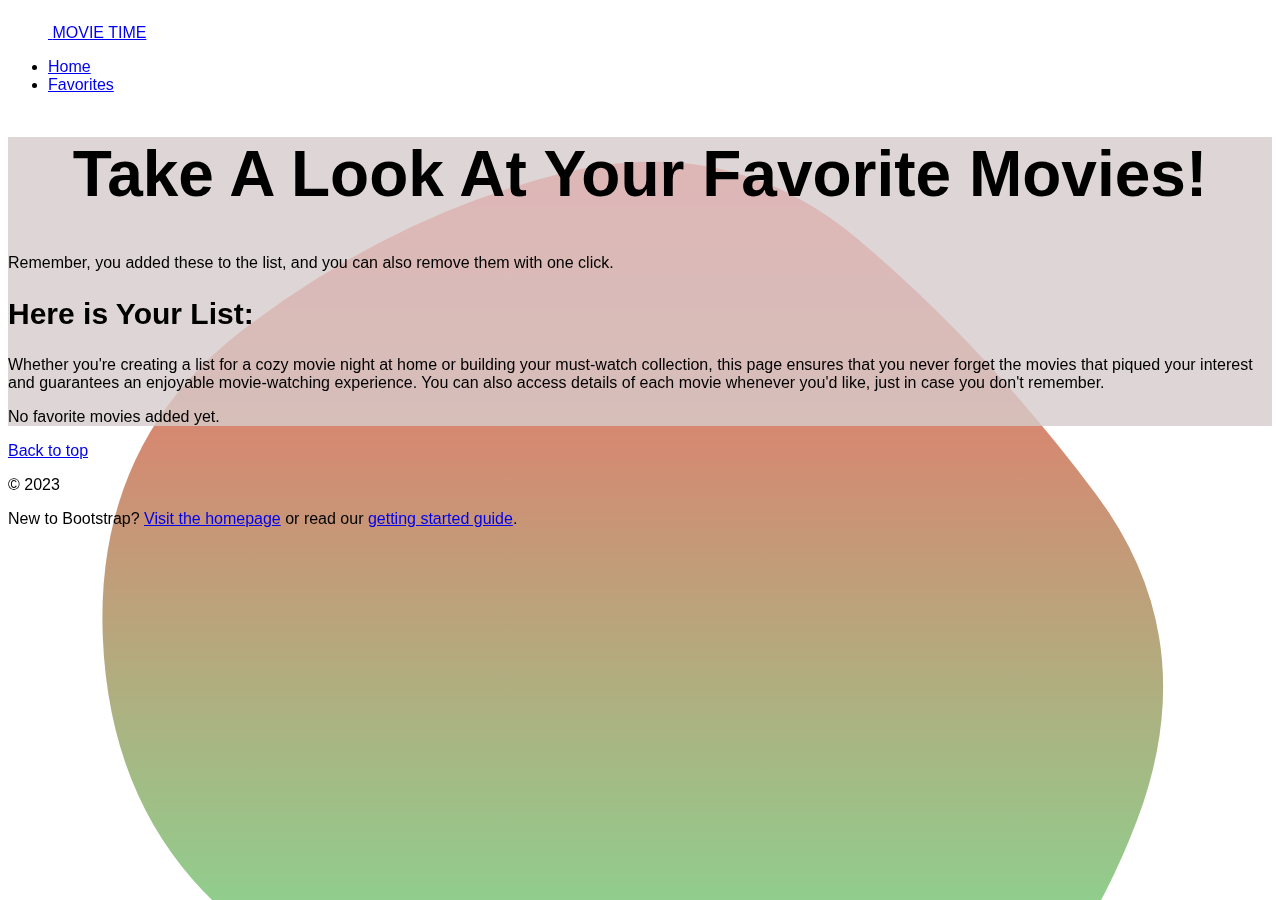
==== favorites.html @ da54b406 "changing blob color" ====
<!DOCTYPE html>
<html lang="en">
    <head>
        <meta charset="UTF-8" />
        <meta name="viewport" content="width=device-width, initial-scale=1.0" />
        <meta name="description" content="" />
        <title>Favorite Movies</title>
        <link rel="stylesheet" type="text/css" href="./style.css" />

        <link
            href="https://cdn.jsdelivr.net/npm/bootstrap@5.3.0/dist/css/bootstrap.min.css"
            rel="stylesheet"
            integrity="sha384-9ndCyUaIbzAi2FUVXJi0CjmCapSmO7SnpJef0486qhLnuZ2cdeRhO02iuK6FUUVM"
            crossorigin="anonymous"
        />
        <script
            src="https://cdn.jsdelivr.net/npm/bootstrap@5.3.0/dist/js/bootstrap.bundle.min.js"
            integrity="sha384-geWF76RCwLtnZ8qwWowPQNguL3RmwHVBC9FhGdlKrxdiJJigb/j/68SIy3Te4Bkz"
            crossorigin="anonymous"
        ></script>
    </head>
    <body>
        <!-- Header -->
        <div class="container">
            <header
                class="d-flex flex-wrap justify-content-between py-3 mb-4 border-bottom"
            >
                <a
                    href="/"
                    class="d-flex align-items-center mb-3 mb-md-0 me-md-auto link-body-emphasis text-decoration-none"
                >
                    <svg class="bi me-2" width="40" height="32">
                        <use xlink:href="#bootstrap" />
                    </svg>
                    <span class="fs-3">MOVIE TIME</span>
                </a>

                <ul class="nav nav-pills">
                    <li class="nav-item">
                        <a
                            href="index.html"
                            class="nav-link fs-4"
                            aria-current="page"
                            >Home</a
                        >
                    </li>

                    <li class="nav-item">
                        <a href="favorites.html" class="nav-link active fs-4"
                            >Favorites</a
                        >
                    </li>
                </ul>
            </header>
        </div>
        <!-- Blob and Hero -->
        <main>
            <div class="blob-crt">
                <svg
                    version="1.1"
                    xmlns="http://www.w3.org/2000/svg"
                    viewBox="0 0 500 500"
                    width="100%"
                    id="blobSvg"
                >
                    <defs>
                        <lineargradient
                            id="gradient"
                            x1="0%"
                            y1="0%"
                            x2="0%"
                            y2="100%"
                        >
                            <stop
                                offset="0%"
                                style="stop-color: rgb(253, 97, 97)"
                            ></stop>
                            <stop
                                offset="100%"
                                style="stop-color: rgb(101, 249, 158)"
                            ></stop>
                        </lineargradient>
                    </defs>
                    <path id="blob" fill="url(#gradient)">
                        <animate
                            attributeName="d"
                            dur="7800ms"
                            repeatCount="indefinite"
                            values="M440.5,320.5Q418,391,355.5,442.5Q293,494,226,450.5Q159,407,99,367Q39,327,31.5,247.5Q24,168,89,125.5Q154,83,219.5,68Q285,53,335.5,94.5Q386,136,424.5,193Q463,250,440.5,320.5Z;M453.78747,319.98894Q416.97789,389.97789,353.96683,436.87838Q290.95577,483.77887,223.95577,447.43366Q156.95577,411.08845,105.64373,365.97789Q54.33169,320.86732,62.67444,252.61056Q71.01719,184.3538,113.01965,135.21007Q155.02211,86.06634,220.52211,66.46683Q286.02211,46.86732,335.5,91.94472Q384.97789,137.02211,437.78747,193.51106Q490.59704,250,453.78747,319.98894Z;M411.39826,313.90633Q402.59677,377.81265,342.92059,407.63957Q283.24442,437.46649,215.13648,432.5428Q147.02853,427.61911,82.23325,380.9572Q17.43796,334.29529,20.45223,250.83809Q23.46649,167.38089,82.5856,115.05707Q141.70471,62.73325,212.19045,63.73015Q282.67618,64.72705,352.67308,84.79839Q422.66998,104.86972,421.43486,177.43486Q420.19974,250,411.39826,313.90633Z;M440.5,320.5Q418,391,355.5,442.5Q293,494,226,450.5Q159,407,99,367Q39,327,31.5,247.5Q24,168,89,125.5Q154,83,219.5,68Q285,53,335.5,94.5Q386,136,424.5,193Q463,250,440.5,320.5Z;"
                        ></animate>
                    </path>
                </svg>
            </div>
            <div class="album py-5 bg-body-tertiary">
                <div class="container">
                    <h1>Take A Look At Your Favorite Movies!</h1>
                    <p class="lead">
                        Remember, you added these to the list, and you can also remove them with one click.
                    </p>
            

                    <h2 class="mt-4">Here is Your List:</h2>
                    <p>
                        Whether you're creating a list for a cozy movie night at
                        home or building your must-watch collection, this
                        page ensures that you never forget the
                        movies that piqued your interest and guarantees an
                        enjoyable movie-watching experience. 
                        You can also access details of each movie whenever you'd like, just in case you don't remember.
                    </p>

                    <div class="favoriteMoviesList"></div>
                </div>
            </div>
        </main>

        <!-- Footer -->
        <footer class="text-body-secondary py-5">
            <div class="container">
                <p class="float-end mb-1">
                    <a href="#">Back to top</a>
                </p>
                <p class="mb-1">&copy; 2023</p>
                <p class="mb-0">
                    New to Bootstrap? <a href="/">Visit the homepage</a> or read
                    our
                    <a href="../getting-started/introduction/"
                        >getting started guide</a
                    >.
                </p>
            </div>
        </footer>

        <script src="favorites.js"></script>
    </body>
</html>
---- style.css ----
/* General styles */
body {
    font-family: Arial, sans-serif;
    background-color: rgb(174, 255, 174);
    background: url("data:image/svg+xml;charset=utf8,%3Csvg xmlns='http://www.w3.org/2000/svg' viewBox='0 0 500 500' width='100%25' id='blobSvg'%3E%3Cdefs%3E%3Clineargradient id='gradient' x1='0%25' y1='0%25' x2='0%25' y2='100%25'%3E%3Cstop offset='0%25' style='stop-color: rgb(147, 11, 11)'/%3E%3Cstop offset='100%25' style='stop-color: rgb(203, 87, 87)'/%3E%3C/lineargradient%3E%3C/defs%3E%3Cpath id='blob' fill='url(%23gradient)'%3E%3Canimate attributeName='d' dur='7800ms' repeatCount='indefinite' values='M440.5,320.5Q418,391,355.5,442.5Q293,494,226,450.5Q159,407,99,367Q39,327,31.5,247.5Q24,168,89,125.5Q154,83,219.5,68Q285,53,335.5,94.5Q386,136,424.5,193Q463,250,440.5,320.5Z;M453.78747,319.98894Q416.97789,389.97789,353.96683,436.87838Q290.95577,483.77887,223.95577,447.43366Q156.95577,411.08845,105.64373,365.97789Q54.33169,320.86732,62.67444,252.61056Q71.01719,184.3538,113.01965,135.21007Q155.02211,86.06634,220.52211,66.46683Q286.02211,46.86732,335.5,91.94472Q384.97789,137.02211,437.78747,193.51106Q490.59704,250,453.78747,319.98894Z;M411.39826,313.90633Q402.59677,377.81265,342.92059,407.63957Q283.24442,437.46649,215.13648,432.5428Q147.02853,427.61911,82.23325,380.9572Q17.43796,334.29529,20.45223,250.83809Q23.46649,167.38089,82.5856,115.05707Q141.70471,62.73325,212.19045,63.73015Q282.67618,64.72705,352.67308,84.79839Q422.66998,104.86972,421.43486,177.43486Q420.19974,250,411.39826,313.90633Z;M440.5,320.5Q418,391,355.5,442.5Q293,494,226,450.5Q159,407,99,367Q39,327,31.5,247.5Q24,168,89,125.5Q154,83,219.5,68Q285,53,335.5,94.5Q386,136,424.5,193Q463,250,440.5,320.5Z;'/%3E%3C/path%3E%3C/svg%3E");
    background-size: cover;
    background-repeat: no-repeat;
    background-attachment: fixed;
  }
  
  h1 {
    text-align: center;
    font-size: 64px;
  }
  
  h2 {
    text-align: left;
    font-size: 30px;
  }
  
  h3{
    text-align: center;
    font-size: 22px;
  }
  
  /* Bootstrap styles */
  .album {
    background-color: rgba(214, 204, 204, 0.8);
}

.blob-crt {
    position: fixed;
    top: 0;
    left: 0;
    width: 100%;
    height: 100%;
    z-index: -1;
}

.bd-placeholder-img {
  font-size: 1.125rem;
  text-anchor: middle;
  -webkit-user-select: none;
  -moz-user-select: none;
  user-select: none;
}

@media (min-width: 768px) {
    .bd-placeholder-img-lg {
        font-size: 3.5rem;
    }
}

.b-example-divider {
    width: 100%;
    height: 3rem;
    background-color: rgba(0, 0, 0, 0.1);
    border: solid rgba(0, 0, 0, 0.15);
    border-width: 1px 0;
    box-shadow: inset 0 0.5em 1.5em rgba(255, 124, 124, 0.1),
        inset 0 0.125em 0.5em rgba(0, 0, 0, 0.15);
}

.b-example-vr {
    flex-shrink: 0;
    width: 1.5rem;
    height: 100vh;
}

.bi {
    vertical-align: -0.125em;
    fill: currentColor;
}

.nav-scroller {
    position: relative;
    z-index: 2;
    height: 2.75rem;
    overflow-y: hidden;
}

.nav-scroller .nav {
    display: flex;
    flex-wrap: nowrap;
    padding-bottom: 1rem;
    margin-top: -1px;
    overflow-x: auto;
    text-align: center;
    white-space: nowrap;
    -webkit-overflow-scrolling: touch;
}

.btn-bd-primary {
    --bd-violet-bg: #712cf9;
    --bd-violet-rgb: 112.520718, 44.062154, 249.437846;

    --bs-btn-font-weight: 600;
    --bs-btn-color: var(--bs-white);
    --bs-btn-bg: var(--bd-violet-bg);
    --bs-btn-border-color: var(--bd-violet-bg);
    --bs-btn-hover-color: var(--bs-white);
    --bs-btn-hover-bg: #6528e0;
    --bs-btn-hover-border-color: #6528e0;
    --bs-btn-focus-shadow-rgb: var(--bd-violet-rgb);
    --bs-btn-active-color: var(--bs-btn-hover-color);
    --bs-btn-active-bg: #5a23c8;
    --bs-btn-active-border-color: #5a23c8;
}
.bd-mode-toggle {
    z-index: 1500;
}

/* Grid styles */
.themed-grid-col {
  padding-top: .75rem;
  padding-bottom: .75rem;
  background-color: rgba(112.520718, 44.062154, 249.437846, .15);
  border: 1px solid rgba(112.520718, 44.062154, 249.437846, .3);
}

.themed-container {
  padding: .75rem;
  margin-bottom: 1.5rem;
  background-color: rgba(112.520718, 44.062154, 249.437846, .15);
  border: 1px solid rgba(112.520718, 44.062154, 249.437846, .3);
}
  
  /* Home page styles */
  .moviePoster{
    width: 150px;
    height: 210px;
  }
  
  .movieList {
    display: block;
  
  }
  
  .generatebtn, .dropbtn {
    background-color: brown;
    color: white;
    padding: 15px;
    font-size: 20px;
    border: none;
    cursor:pointer;
    box-shadow: 3px 4px black;
  }
  
  .dropbtn:hover, .dropbtn:focus {
    background-color: purple;
  }
  
  .dropdown {
    position: relative;
    display: inline-block;
  }
  
  .dropdown-content {
    display: none;
    position: absolute;
    background-color: whitesmoke;
    min-width: 160px;
    box-shadow: 0px 5px 10px 0px black;
    z-index: 3;
  }
  
  .dropdown-content a {
    color: black;
    padding: 10px 5px;
    text-decoration: none;
    display: block;
    font-size: 20px;
    text-align: center;
  }
  
  .dropdown-content a:hover {
    background-color: #ddd;
  }
  
  .show {display: block;}
  
  
  
  .userSet {
    display: flex;
    justify-content: space-between;
    margin-top: 20px;
    
  }
  
  /* Results page styles */
  #resultsPage {
    padding: 20px;
  }

  
  /* Watched page styles */
  #watchedPage {
    padding: 20px;
  }
  
  /* Media queries for responsiveness */
  @media screen and (max-width: 767px) {
    /* Mobile devices */
    #homePage, #resultsPage, #watchedPage {
      padding: 10px;
    }
    h1 {
      text-align: center;
      font-size: 25px;
    }
  
    h2 {
      text-align:left;
      font-size: 16px;
    }
    
    .dropbtn {
      padding: 12px;
      font-size: 16px;
    }
  
    .dropdown-content a {
      font-size: 16px;
      text-align: center;
    }
  
    .userButton {
      font-size: 12px;
      text-align: center;
      padding: 10px;
    }
  }
  
  @media screen and (min-width: 768px) and (max-width: 1023px) {
    /* Tablet devices */
    #homePage, #resultsPage, #watchedPage {
      padding: 15px;
    }
  }
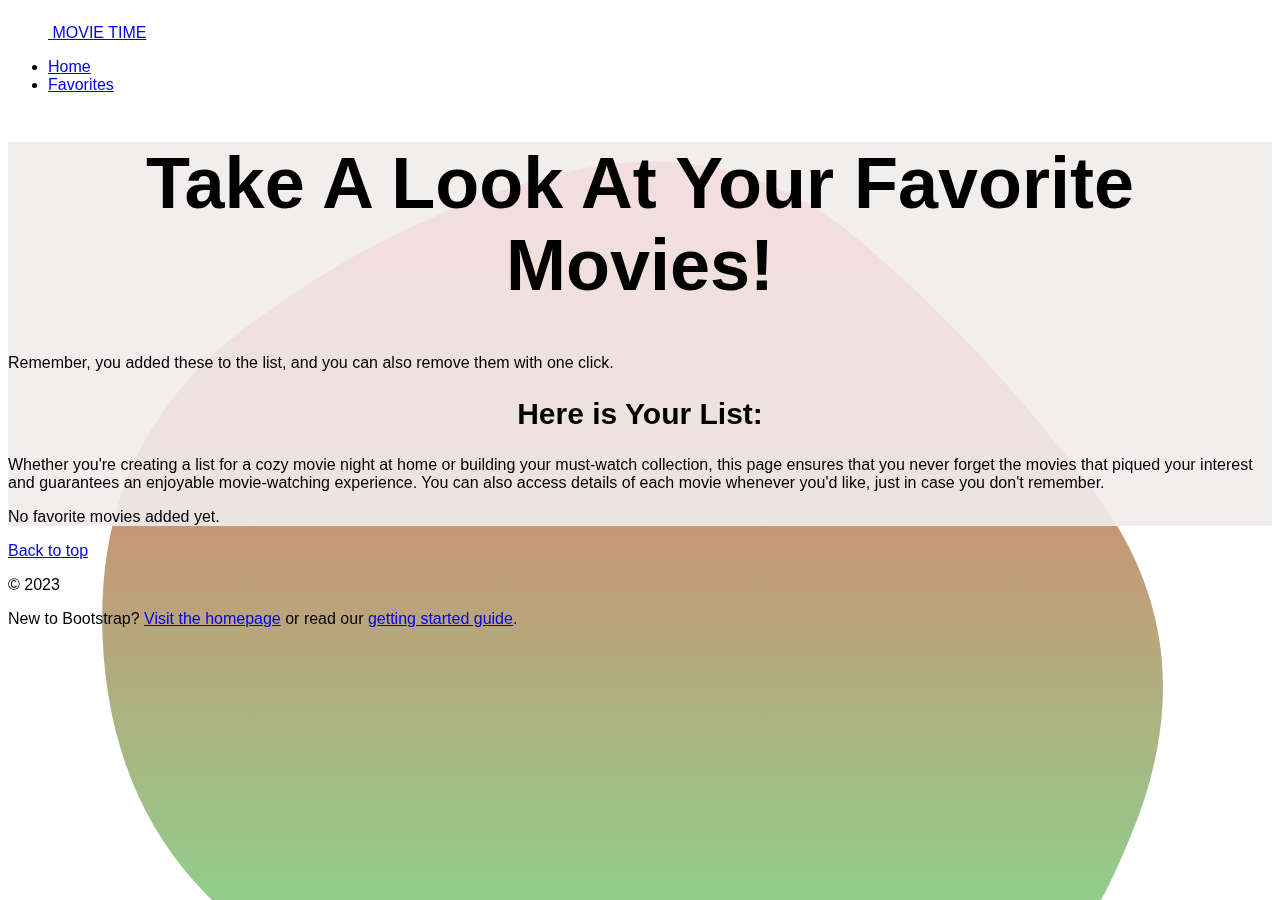
==== commit 553248e1: "Added fonts and fixed movie details so that it matches movie title" ====
--- a/favorites.html
+++ b/favorites.html
@@ -93,20 +93,22 @@
             </div>
             <div class="album py-5 bg-body-tertiary">
                 <div class="container">
-                    <h1>Take A Look At Your Favorite Movies!</h1>
+                    <h1 class="fs-1 fw-bold">
+                        Take A Look At Your Favorite Movies!
+                    </h1>
                     <p class="lead">
-                        Remember, you added these to the list, and you can also remove them with one click.
+                        Remember, you added these to the list, and you can also
+                        remove them with one click.
                     </p>
-            
 
                     <h2 class="mt-4">Here is Your List:</h2>
-                    <p>
+                    <p class="lead">
                         Whether you're creating a list for a cozy movie night at
-                        home or building your must-watch collection, this
-                        page ensures that you never forget the
-                        movies that piqued your interest and guarantees an
-                        enjoyable movie-watching experience. 
-                        You can also access details of each movie whenever you'd like, just in case you don't remember.
+                        home or building your must-watch collection, this page
+                        ensures that you never forget the movies that piqued
+                        your interest and guarantees an enjoyable movie-watching
+                        experience. You can also access details of each movie
+                        whenever you'd like, just in case you don't remember.
                     </p>
 
                     <div class="favoriteMoviesList"></div>
--- a/style.css
+++ b/style.css
@@ -9,23 +9,36 @@
   }
   
   h1 {
-    text-align: center;
-    font-size: 64px;
+    font-family: 'Roboto Condensed', sans-serif; 
+    font-weight: semi-bold;
+    text-align: center;
+    font-size: 72px;
   }
   
   h2 {
-    text-align: left;
+    font-family: 'Roboto Condensed', sans-serif; 
+    text-align: center;
     font-size: 30px;
   }
   
   h3{
-    text-align: center;
-    font-size: 22px;
+    font-family: 'Roboto Condensed', sans-serif; 
+    text-align: center;
+    font-size: 20px;
+  }
+
+  
+
+  .logo {
+    font-family: 'Poiret One', cursive; 
+    color: brown;
+    font-size: 50px;
+    font-weight: 500;
   }
   
   /* Bootstrap styles */
   .album {
-    background-color: rgba(214, 204, 204, 0.8);
+    background-color: rgba(241, 236, 236, 0.897);
 }
 
 .blob-crt {
@@ -143,7 +156,7 @@
     font-size: 20px;
     border: none;
     cursor:pointer;
-    box-shadow: 3px 4px black;
+    box-shadow: 3px 4px rgba(36, 35, 35, 0.548);
   }
   
   .dropbtn:hover, .dropbtn:focus {
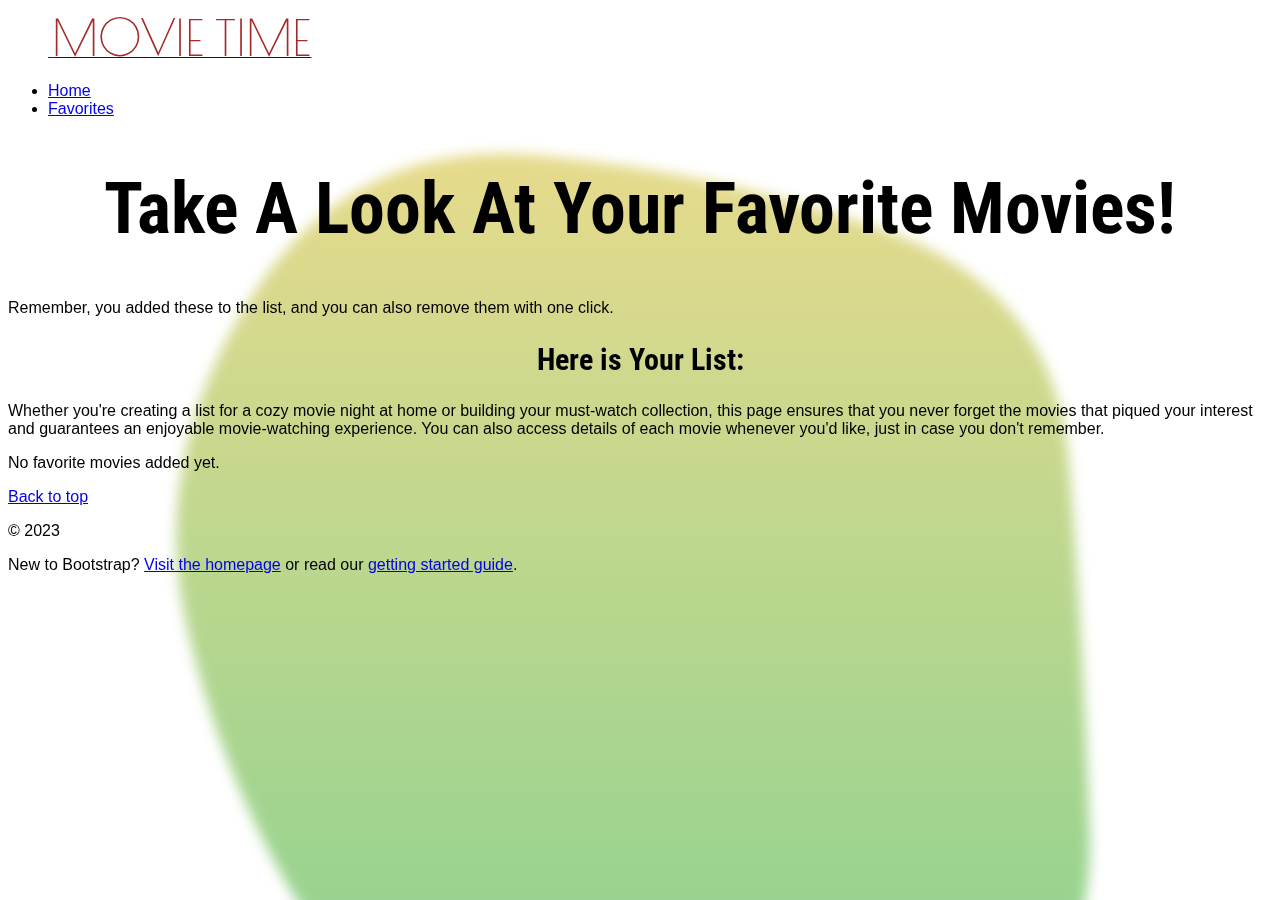
==== commit 68fd48f5: "Had to change all of the blobs to a new one to make the background white" ====
--- a/favorites.html
+++ b/favorites.html
@@ -18,6 +18,12 @@
             integrity="sha384-geWF76RCwLtnZ8qwWowPQNguL3RmwHVBC9FhGdlKrxdiJJigb/j/68SIy3Te4Bkz"
             crossorigin="anonymous"
         ></script>
+        <link rel="preconnect" href="https://fonts.googleapis.com" />
+        <link rel="preconnect" href="https://fonts.gstatic.com" crossorigin />
+        <link
+            href="https://fonts.googleapis.com/css2?family=Big+Shoulders+Inline+Text:wght@300;500&family=Oswald:wght@400;500&family=Poiret+One&family=Roboto+Condensed:ital,wght@0,300;0,400;0,700;1,300&display=swap"
+            rel="stylesheet"
+        />
     </head>
     <body>
         <!-- Header -->
@@ -32,7 +38,7 @@
                     <svg class="bi me-2" width="40" height="32">
                         <use xlink:href="#bootstrap" />
                     </svg>
-                    <span class="fs-3">MOVIE TIME</span>
+                    <span class="fs-2 logo">MOVIE TIME</span>
                 </a>
 
                 <ul class="nav nav-pills">
@@ -62,6 +68,8 @@
                     viewBox="0 0 500 500"
                     width="100%"
                     id="blobSvg"
+                    filter="blur(6.6px)"
+                    style="opacity: 1"
                 >
                     <defs>
                         <lineargradient
@@ -73,20 +81,20 @@
                         >
                             <stop
                                 offset="0%"
-                                style="stop-color: rgb(253, 97, 97)"
+                                style="stop-color: rgb(209, 186, 38)"
                             ></stop>
                             <stop
                                 offset="100%"
-                                style="stop-color: rgb(101, 249, 158)"
+                                style="stop-color: rgb(14, 168, 47)"
                             ></stop>
                         </lineargradient>
                     </defs>
-                    <path id="blob" fill="url(#gradient)">
+                    <path id="blob" fill="url(#gradient)" style="opacity: 0.53">
                         <animate
                             attributeName="d"
-                            dur="7800ms"
+                            dur="10s"
                             repeatCount="indefinite"
-                            values="M440.5,320.5Q418,391,355.5,442.5Q293,494,226,450.5Q159,407,99,367Q39,327,31.5,247.5Q24,168,89,125.5Q154,83,219.5,68Q285,53,335.5,94.5Q386,136,424.5,193Q463,250,440.5,320.5Z;M453.78747,319.98894Q416.97789,389.97789,353.96683,436.87838Q290.95577,483.77887,223.95577,447.43366Q156.95577,411.08845,105.64373,365.97789Q54.33169,320.86732,62.67444,252.61056Q71.01719,184.3538,113.01965,135.21007Q155.02211,86.06634,220.52211,66.46683Q286.02211,46.86732,335.5,91.94472Q384.97789,137.02211,437.78747,193.51106Q490.59704,250,453.78747,319.98894Z;M411.39826,313.90633Q402.59677,377.81265,342.92059,407.63957Q283.24442,437.46649,215.13648,432.5428Q147.02853,427.61911,82.23325,380.9572Q17.43796,334.29529,20.45223,250.83809Q23.46649,167.38089,82.5856,115.05707Q141.70471,62.73325,212.19045,63.73015Q282.67618,64.72705,352.67308,84.79839Q422.66998,104.86972,421.43486,177.43486Q420.19974,250,411.39826,313.90633Z;M440.5,320.5Q418,391,355.5,442.5Q293,494,226,450.5Q159,407,99,367Q39,327,31.5,247.5Q24,168,89,125.5Q154,83,219.5,68Q285,53,335.5,94.5Q386,136,424.5,193Q463,250,440.5,320.5Z;"
+                            values="M429,328Q437,406,362,433Q287,460,218,442Q149,424,122.5,365Q96,306,74.5,242Q53,178,94.5,115Q136,52,206.5,73Q277,94,347.5,101.5Q418,109,419.5,179.5Q421,250,429,328Z;M419.06254,317.79517Q411.11118,385.59033,349.66843,425.59894Q288.22568,465.60755,228.34547,428.45831Q168.46526,391.30906,120.24124,353.19622Q72.01722,315.08338,69.86103,249.40801Q67.70483,183.73263,103.47221,120.73263Q139.23958,57.73263,215.36631,36.75347Q291.49305,15.77432,346.41495,69.35242Q401.33686,122.93051,414.17538,186.46526Q427.0139,250,419.06254,317.79517Z;M402.96858,305.89372Q383.43068,361.78743,330.92976,387.4658Q278.42884,413.14418,202.60721,438.39372Q126.78558,463.64325,93.53789,391.42791Q60.29021,319.21257,78.64603,256.64233Q97.00185,194.07209,128.64418,144.10813Q160.28651,94.14418,219.21534,92.06839Q278.14418,89.9926,343.5342,103.10536Q408.92421,116.21812,415.71534,183.10906Q422.50647,250,402.96858,305.89372Z;M425.57934,323.79599Q426.22734,397.59197,355.10104,419.41516Q283.97474,441.23834,222.29242,423.00907Q160.6101,404.77979,95.49644,367.33031Q30.38277,329.88083,44.58128,255.13536Q58.77979,180.3899,99.7419,120.41159Q140.70401,60.43329,214.57221,45.49287Q288.44042,30.55246,350.61367,72.29792Q412.78692,114.04339,418.85914,182.0217Q424.93135,250,425.57934,323.79599Z;M453.57191,328.53752Q437.08754,407.07503,364.57816,448.74386Q292.06878,490.41269,219.55628,459.1657Q147.04377,427.91871,108.99375,371.46874Q70.94372,315.01876,56.52814,244.52814Q42.11255,174.03752,86.02814,107.96874Q129.94372,41.89995,209.98749,31.84993Q290.03126,21.79991,346.01876,71.89683Q402.00625,121.99375,436.03126,185.99687Q470.05628,250,453.57191,328.53752Z;M429,328Q437,406,362,433Q287,460,218,442Q149,424,122.5,365Q96,306,74.5,242Q53,178,94.5,115Q136,52,206.5,73Q277,94,347.5,101.5Q418,109,419.5,179.5Q421,250,429,328Z"
                         ></animate>
                     </path>
                 </svg>
--- a/style.css
+++ b/style.css
@@ -37,9 +37,7 @@
   }
   
   /* Bootstrap styles */
-  .album {
-    background-color: rgba(241, 236, 236, 0.897);
-}
+  
 
 .blob-crt {
     position: fixed;
@@ -224,7 +222,7 @@
     }
   
     h2 {
-      text-align:left;
+      text-align: center;
       font-size: 16px;
     }
     
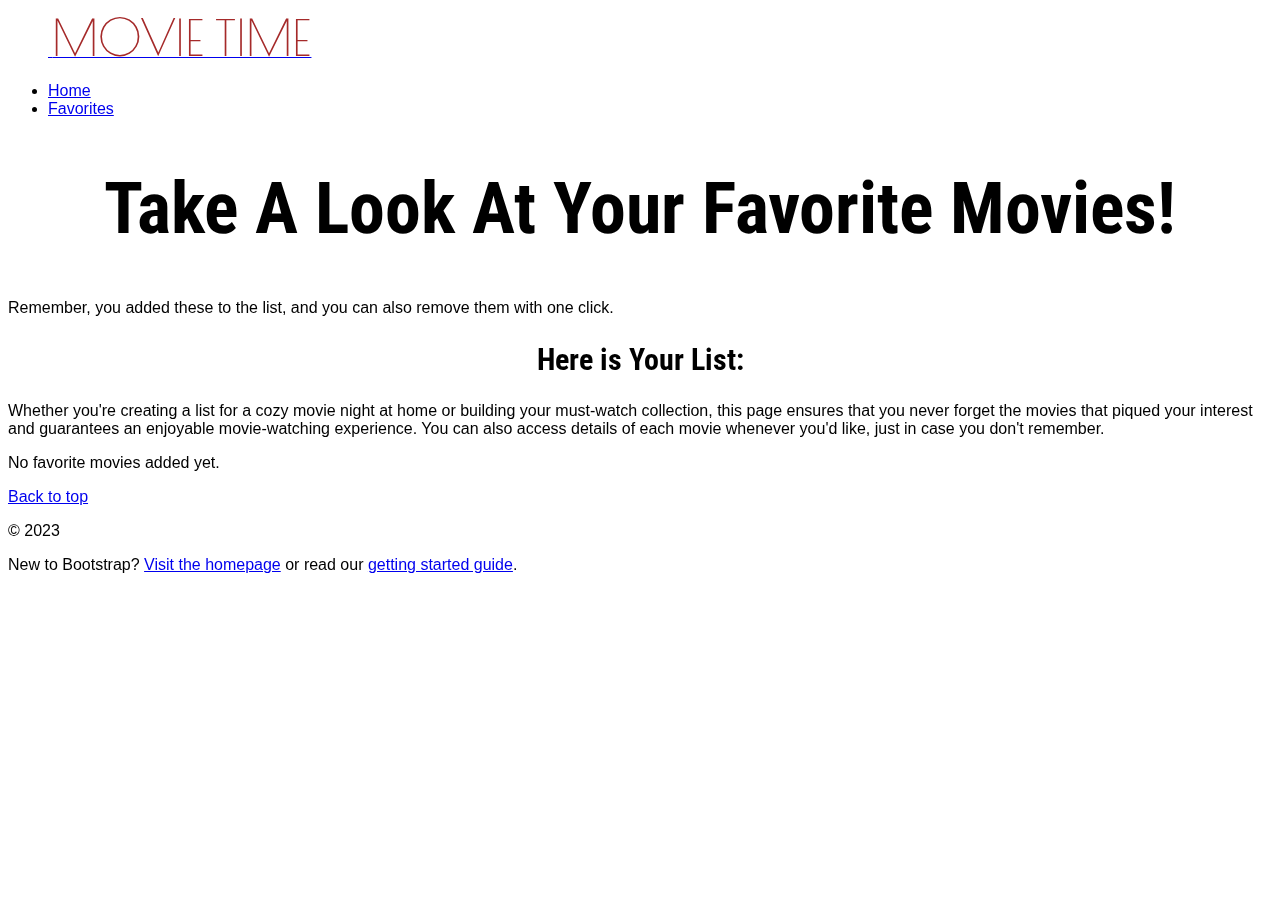
==== commit e4355a6f: "Removed blobs becaused they conflicted with safari browsers" ====
--- a/favorites.html
+++ b/favorites.html
@@ -61,44 +61,7 @@
         </div>
         <!-- Blob and Hero -->
         <main>
-            <div class="blob-crt">
-                <svg
-                    version="1.1"
-                    xmlns="http://www.w3.org/2000/svg"
-                    viewBox="0 0 500 500"
-                    width="100%"
-                    id="blobSvg"
-                    filter="blur(6.6px)"
-                    style="opacity: 1"
-                >
-                    <defs>
-                        <lineargradient
-                            id="gradient"
-                            x1="0%"
-                            y1="0%"
-                            x2="0%"
-                            y2="100%"
-                        >
-                            <stop
-                                offset="0%"
-                                style="stop-color: rgb(209, 186, 38)"
-                            ></stop>
-                            <stop
-                                offset="100%"
-                                style="stop-color: rgb(14, 168, 47)"
-                            ></stop>
-                        </lineargradient>
-                    </defs>
-                    <path id="blob" fill="url(#gradient)" style="opacity: 0.53">
-                        <animate
-                            attributeName="d"
-                            dur="10s"
-                            repeatCount="indefinite"
-                            values="M429,328Q437,406,362,433Q287,460,218,442Q149,424,122.5,365Q96,306,74.5,242Q53,178,94.5,115Q136,52,206.5,73Q277,94,347.5,101.5Q418,109,419.5,179.5Q421,250,429,328Z;M419.06254,317.79517Q411.11118,385.59033,349.66843,425.59894Q288.22568,465.60755,228.34547,428.45831Q168.46526,391.30906,120.24124,353.19622Q72.01722,315.08338,69.86103,249.40801Q67.70483,183.73263,103.47221,120.73263Q139.23958,57.73263,215.36631,36.75347Q291.49305,15.77432,346.41495,69.35242Q401.33686,122.93051,414.17538,186.46526Q427.0139,250,419.06254,317.79517Z;M402.96858,305.89372Q383.43068,361.78743,330.92976,387.4658Q278.42884,413.14418,202.60721,438.39372Q126.78558,463.64325,93.53789,391.42791Q60.29021,319.21257,78.64603,256.64233Q97.00185,194.07209,128.64418,144.10813Q160.28651,94.14418,219.21534,92.06839Q278.14418,89.9926,343.5342,103.10536Q408.92421,116.21812,415.71534,183.10906Q422.50647,250,402.96858,305.89372Z;M425.57934,323.79599Q426.22734,397.59197,355.10104,419.41516Q283.97474,441.23834,222.29242,423.00907Q160.6101,404.77979,95.49644,367.33031Q30.38277,329.88083,44.58128,255.13536Q58.77979,180.3899,99.7419,120.41159Q140.70401,60.43329,214.57221,45.49287Q288.44042,30.55246,350.61367,72.29792Q412.78692,114.04339,418.85914,182.0217Q424.93135,250,425.57934,323.79599Z;M453.57191,328.53752Q437.08754,407.07503,364.57816,448.74386Q292.06878,490.41269,219.55628,459.1657Q147.04377,427.91871,108.99375,371.46874Q70.94372,315.01876,56.52814,244.52814Q42.11255,174.03752,86.02814,107.96874Q129.94372,41.89995,209.98749,31.84993Q290.03126,21.79991,346.01876,71.89683Q402.00625,121.99375,436.03126,185.99687Q470.05628,250,453.57191,328.53752Z;M429,328Q437,406,362,433Q287,460,218,442Q149,424,122.5,365Q96,306,74.5,242Q53,178,94.5,115Q136,52,206.5,73Q277,94,347.5,101.5Q418,109,419.5,179.5Q421,250,429,328Z"
-                        ></animate>
-                    </path>
-                </svg>
-            </div>
+            <div class="blob-crt"></div>
             <div class="album py-5 bg-body-tertiary">
                 <div class="container">
                     <h1 class="fs-1 fw-bold">
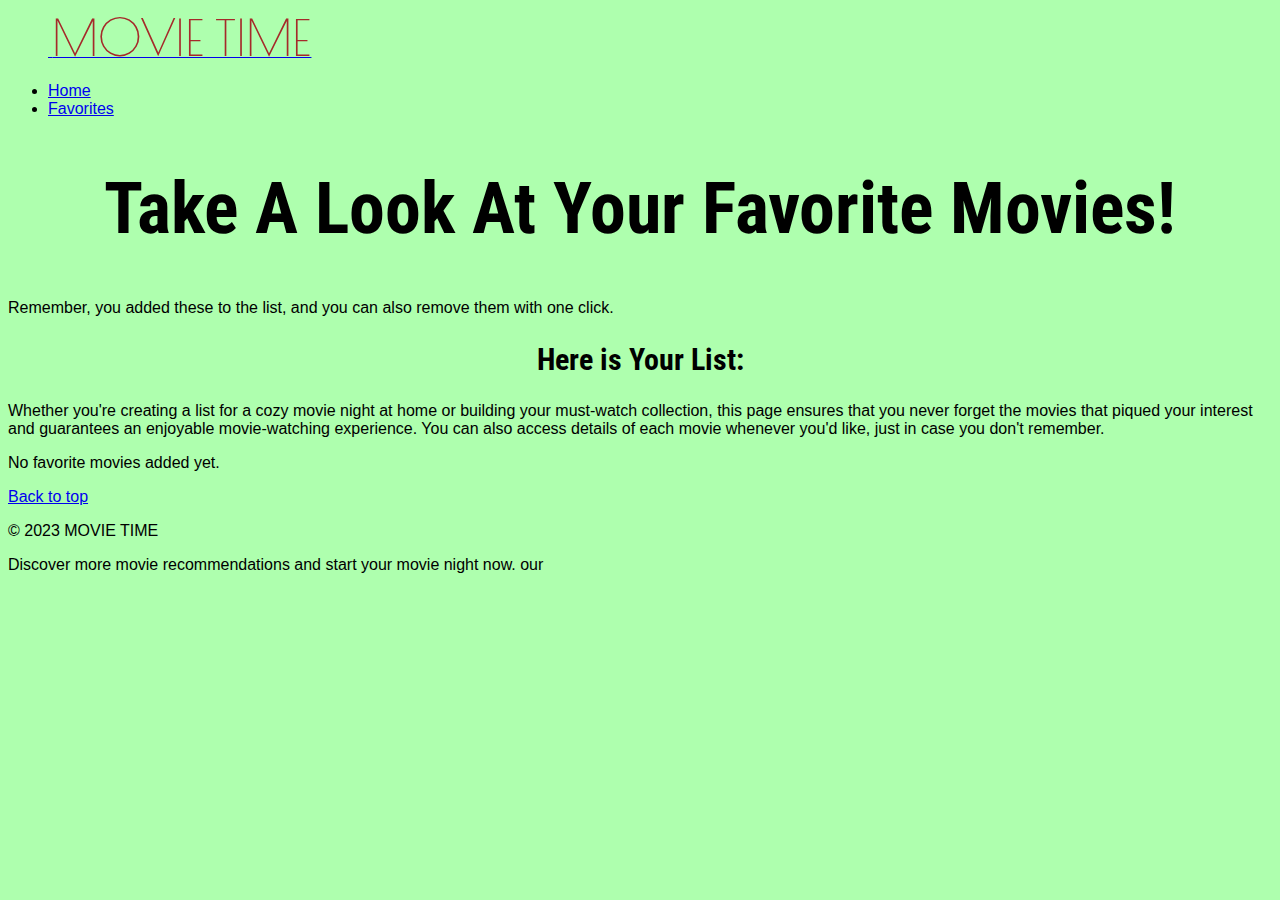
==== commit 9ee9e53d: "Removed blob css" ====
--- a/favorites.html
+++ b/favorites.html
@@ -61,7 +61,6 @@
         </div>
         <!-- Blob and Hero -->
         <main>
-            <div class="blob-crt"></div>
             <div class="album py-5 bg-body-tertiary">
                 <div class="container">
                     <h1 class="fs-1 fw-bold">
@@ -93,13 +92,10 @@
                 <p class="float-end mb-1">
                     <a href="#">Back to top</a>
                 </p>
-                <p class="mb-1">&copy; 2023</p>
+                <p class="mb-1">&copy; 2023 MOVIE TIME</p>
                 <p class="mb-0">
-                    New to Bootstrap? <a href="/">Visit the homepage</a> or read
-                    our
-                    <a href="../getting-started/introduction/"
-                        >getting started guide</a
-                    >.
+                    Discover more movie recommendations and start your movie
+                    night now. our
                 </p>
             </div>
         </footer>
--- a/style.css
+++ b/style.css
@@ -2,10 +2,9 @@
 body {
     font-family: Arial, sans-serif;
     background-color: rgb(174, 255, 174);
-    background: url("data:image/svg+xml;charset=utf8,%3Csvg xmlns='http://www.w3.org/2000/svg' viewBox='0 0 500 500' width='100%25' id='blobSvg'%3E%3Cdefs%3E%3Clineargradient id='gradient' x1='0%25' y1='0%25' x2='0%25' y2='100%25'%3E%3Cstop offset='0%25' style='stop-color: rgb(147, 11, 11)'/%3E%3Cstop offset='100%25' style='stop-color: rgb(203, 87, 87)'/%3E%3C/lineargradient%3E%3C/defs%3E%3Cpath id='blob' fill='url(%23gradient)'%3E%3Canimate attributeName='d' dur='7800ms' repeatCount='indefinite' values='M440.5,320.5Q418,391,355.5,442.5Q293,494,226,450.5Q159,407,99,367Q39,327,31.5,247.5Q24,168,89,125.5Q154,83,219.5,68Q285,53,335.5,94.5Q386,136,424.5,193Q463,250,440.5,320.5Z;M453.78747,319.98894Q416.97789,389.97789,353.96683,436.87838Q290.95577,483.77887,223.95577,447.43366Q156.95577,411.08845,105.64373,365.97789Q54.33169,320.86732,62.67444,252.61056Q71.01719,184.3538,113.01965,135.21007Q155.02211,86.06634,220.52211,66.46683Q286.02211,46.86732,335.5,91.94472Q384.97789,137.02211,437.78747,193.51106Q490.59704,250,453.78747,319.98894Z;M411.39826,313.90633Q402.59677,377.81265,342.92059,407.63957Q283.24442,437.46649,215.13648,432.5428Q147.02853,427.61911,82.23325,380.9572Q17.43796,334.29529,20.45223,250.83809Q23.46649,167.38089,82.5856,115.05707Q141.70471,62.73325,212.19045,63.73015Q282.67618,64.72705,352.67308,84.79839Q422.66998,104.86972,421.43486,177.43486Q420.19974,250,411.39826,313.90633Z;M440.5,320.5Q418,391,355.5,442.5Q293,494,226,450.5Q159,407,99,367Q39,327,31.5,247.5Q24,168,89,125.5Q154,83,219.5,68Q285,53,335.5,94.5Q386,136,424.5,193Q463,250,440.5,320.5Z;'/%3E%3C/path%3E%3C/svg%3E");
+    
     background-size: cover;
-    background-repeat: no-repeat;
-    background-attachment: fixed;
+    
   }
   
   h1 {
@@ -28,7 +27,9 @@
   }
 
   
-
+.removeBtn {
+  color: red;
+}
   .logo {
     font-family: 'Poiret One', cursive; 
     color: brown;
@@ -38,15 +39,6 @@
   
   /* Bootstrap styles */
   
-
-.blob-crt {
-    position: fixed;
-    top: 0;
-    left: 0;
-    width: 100%;
-    height: 100%;
-    z-index: -1;
-}
 
 .bd-placeholder-img {
   font-size: 1.125rem;
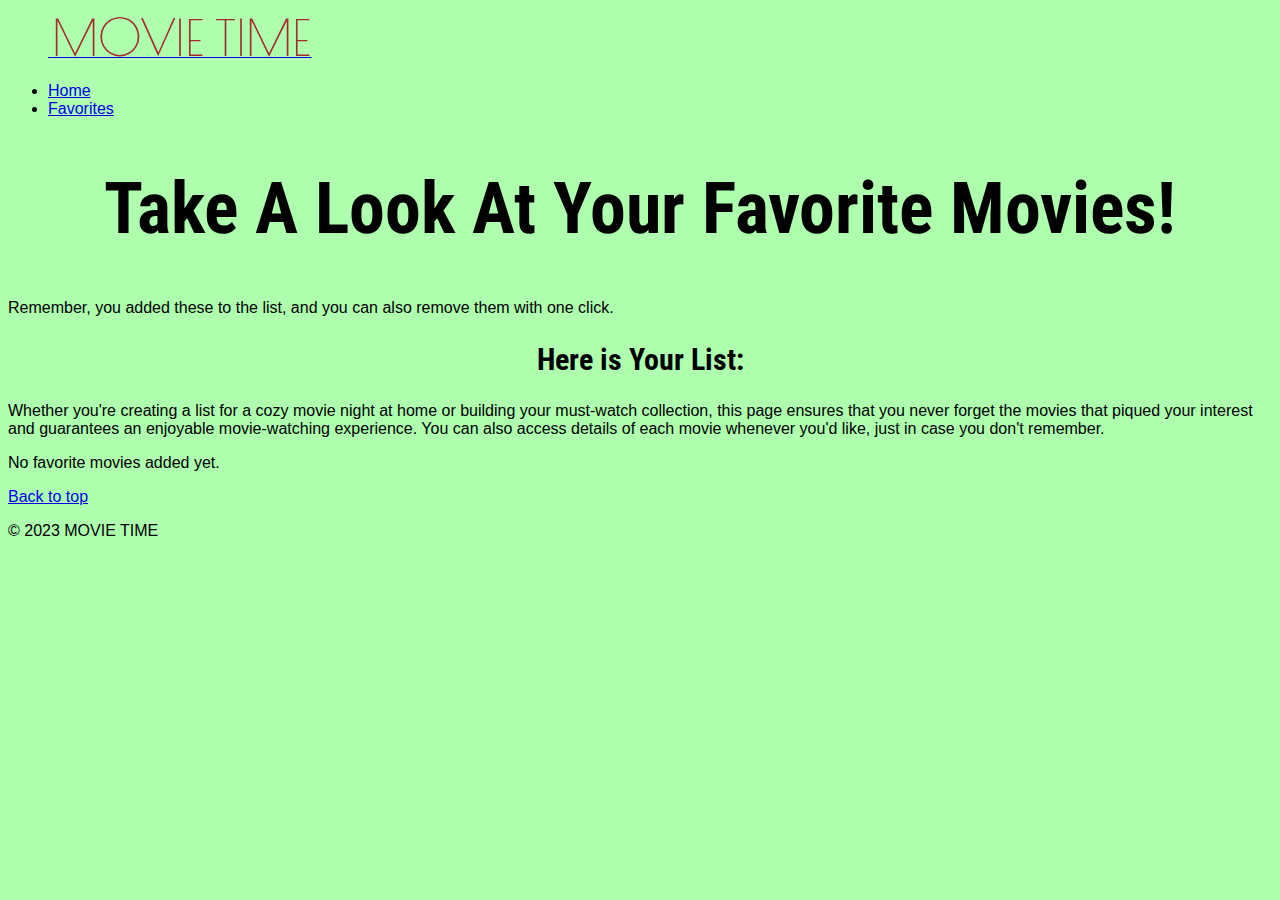
==== commit c773121e: "remove unfinished footer on all html" ====
--- a/favorites.html
+++ b/favorites.html
@@ -93,10 +93,6 @@
                     <a href="#">Back to top</a>
                 </p>
                 <p class="mb-1">&copy; 2023 MOVIE TIME</p>
-                <p class="mb-0">
-                    Discover more movie recommendations and start your movie
-                    night now. our
-                </p>
             </div>
         </footer>
 
--- a/style.css
+++ b/style.css
@@ -2,7 +2,6 @@
 body {
     font-family: Arial, sans-serif;
     background-color: rgb(174, 255, 174);
-    
     background-size: cover;
     
   }
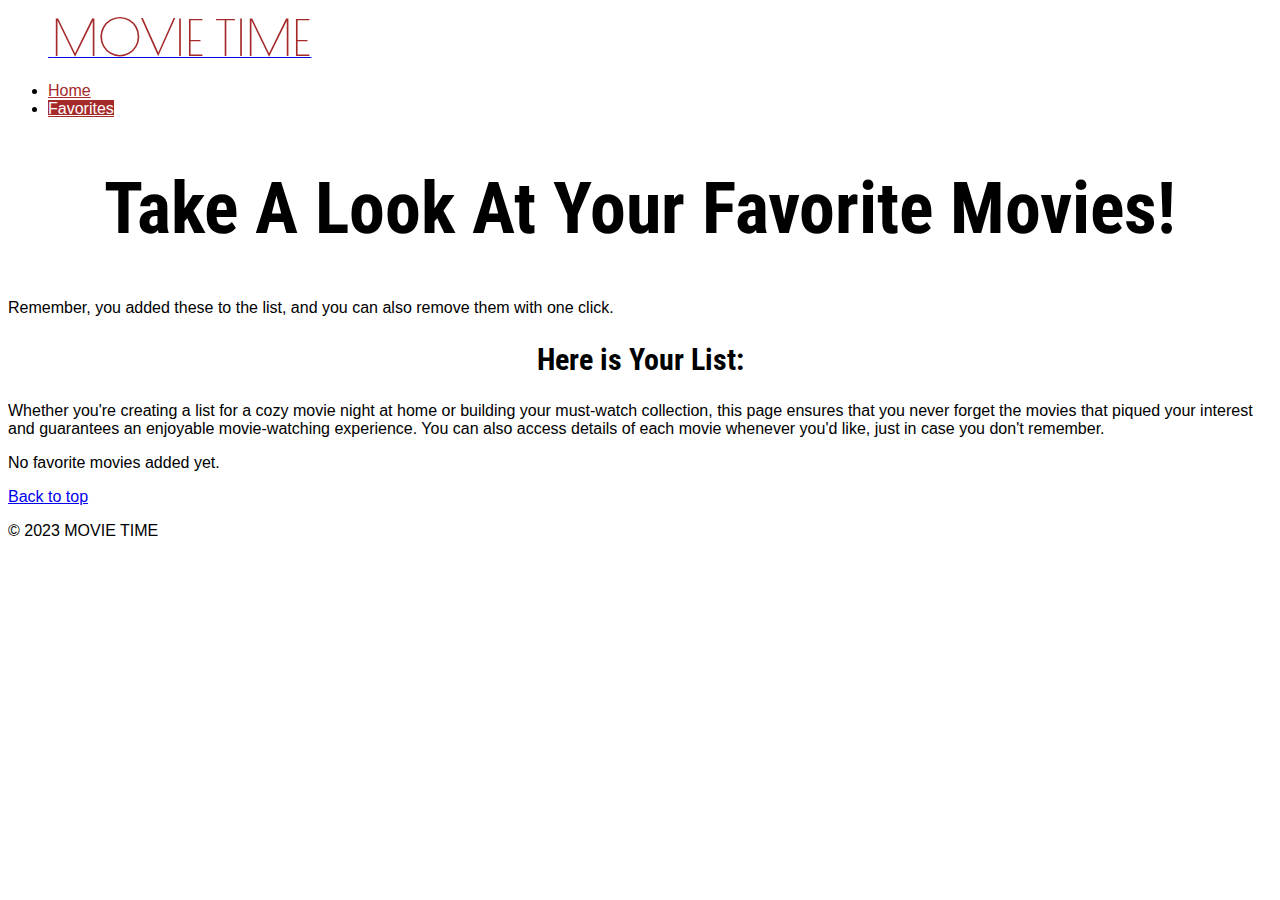
==== commit 5d93891a: "Changed color of grids" ====
--- a/favorites.html
+++ b/favorites.html
@@ -61,7 +61,7 @@
         </div>
         <!-- Blob and Hero -->
         <main>
-            <div class="album py-5 bg-body-tertiary">
+            <div class="py-5 bg-body-tertiary">
                 <div class="container">
                     <h1 class="fs-1 fw-bold">
                         Take A Look At Your Favorite Movies!
--- a/style.css
+++ b/style.css
@@ -1,29 +1,52 @@
 /* General styles */
 body {
     font-family: Arial, sans-serif;
-    background-color: rgb(174, 255, 174);
+    
     background-size: cover;
     
-  }
-  
-  h1 {
+}
+  
+h1 {
     font-family: 'Roboto Condensed', sans-serif; 
     font-weight: semi-bold;
     text-align: center;
     font-size: 72px;
-  }
-  
-  h2 {
+}
+  
+h2 {
     font-family: 'Roboto Condensed', sans-serif; 
     text-align: center;
     font-size: 30px;
-  }
-  
-  h3{
+}
+  
+h3{
     font-family: 'Roboto Condensed', sans-serif; 
     text-align: center;
     font-size: 20px;
-  }
+}
+
+
+
+
+.nav-pills .nav-link {
+  color: brown;
+  
+}
+
+.nav-pills .nav-link.active {
+  color: white;
+  background-color: brown !important;
+}
+
+.nav-pills .nav-link:hover {
+  color: black;
+  
+}
+.nav-pills .nav-item .active {
+  color: white;
+  background-color: brown;
+}
+
 
   
 .removeBtn {
@@ -116,15 +139,15 @@
 .themed-grid-col {
   padding-top: .75rem;
   padding-bottom: .75rem;
-  background-color: rgba(112.520718, 44.062154, 249.437846, .15);
-  border: 1px solid rgba(112.520718, 44.062154, 249.437846, .3);
+  background-color: rgba(171, 168, 175, 0.15);
+  border: 1px solid rgba(102, 102, 104, 0.3);
 }
 
 .themed-container {
   padding: .75rem;
   margin-bottom: 1.5rem;
-  background-color: rgba(112.520718, 44.062154, 249.437846, .15);
-  border: 1px solid rgba(112.520718, 44.062154, 249.437846, .3);
+  background-color: rgba(171, 168, 175, 0.15);
+  border: 1px solid rgba(171, 168, 175, 0.3);
 }
   
   /* Home page styles */
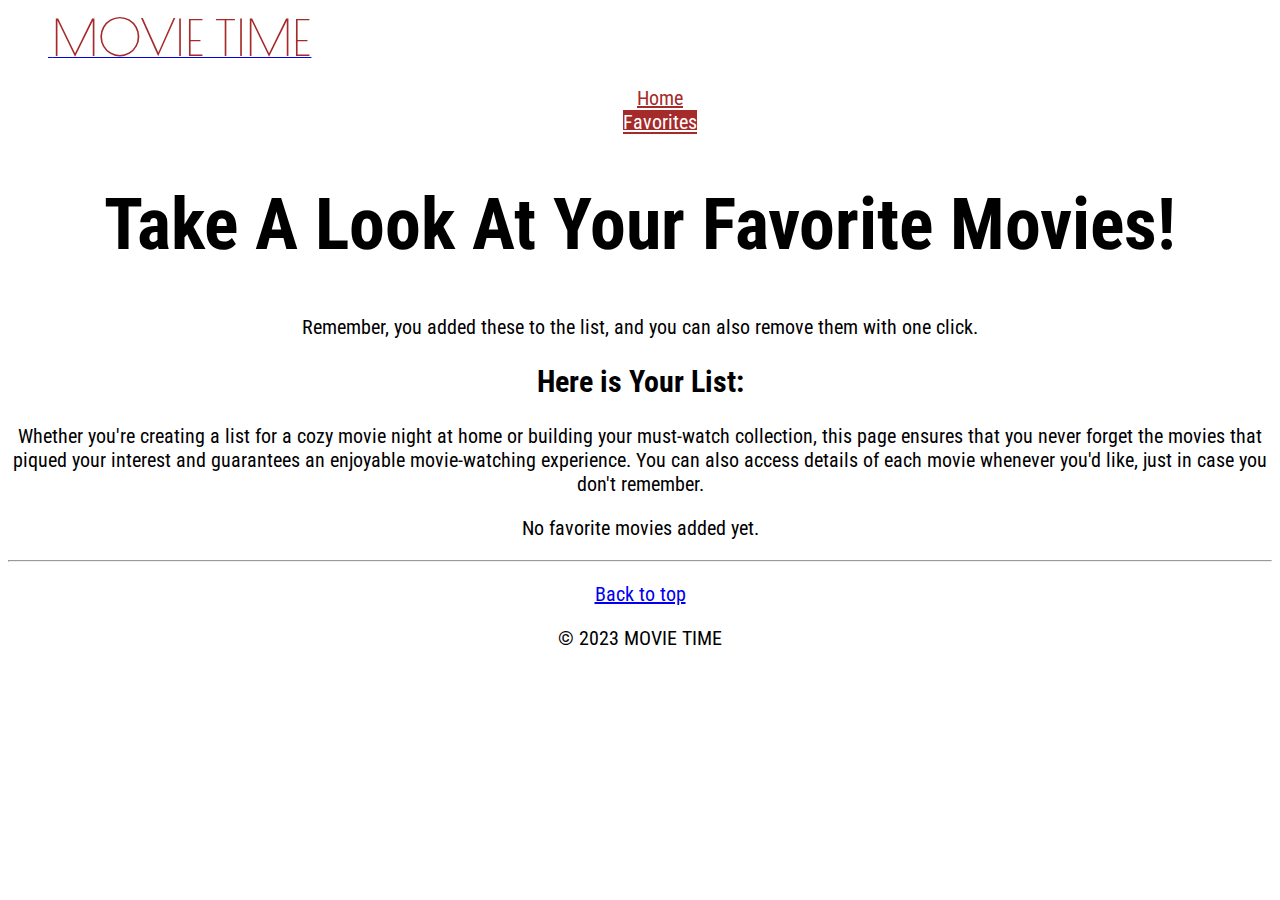
==== commit 5b4d110c: "Changed footer to sticky footer" ====
--- a/favorites.html
+++ b/favorites.html
@@ -1,11 +1,12 @@
 <!DOCTYPE html>
-<html lang="en">
+<html lang="en" class="h-100">
     <head>
         <meta charset="UTF-8" />
         <meta name="viewport" content="width=device-width, initial-scale=1.0" />
         <meta name="description" content="" />
         <title>Favorite Movies</title>
         <link rel="stylesheet" type="text/css" href="./style.css" />
+        <link href="sticky-footer.css" rel="stylesheet" />
 
         <link
             href="https://cdn.jsdelivr.net/npm/bootstrap@5.3.0/dist/css/bootstrap.min.css"
@@ -25,7 +26,7 @@
             rel="stylesheet"
         />
     </head>
-    <body>
+    <body class="d-flex flex-column h-100">
         <!-- Header -->
         <div class="container">
             <header
@@ -60,8 +61,8 @@
             </header>
         </div>
         <!-- Blob and Hero -->
-        <main>
-            <div class="py-5 bg-body-tertiary">
+        <main class="flex-shrink-0">
+            <div class="py-5">
                 <div class="container">
                     <h1 class="fs-1 fw-bold">
                         Take A Look At Your Favorite Movies!
@@ -87,7 +88,8 @@
         </main>
 
         <!-- Footer -->
-        <footer class="text-body-secondary py-5">
+        <footer class="footer mt-auto py-3">
+            <hr />
             <div class="container">
                 <p class="float-end mb-1">
                     <a href="#">Back to top</a>
--- a/style.css
+++ b/style.css
@@ -25,8 +25,36 @@
     font-size: 20px;
 }
 
-
-
+p {
+    font-family: 'Roboto Condensed', sans-serif; 
+    text-align: center;
+    font-size: 20px;
+}
+
+ul {
+    font-family: 'Roboto Condensed', sans-serif; 
+    text-align: center;
+    font-size: 20px;
+    
+}
+li {
+  list-style-type: none;
+}
+
+
+.image-container {
+  display: flex;
+  justify-content: center; /* Horizontally center the image and its container */
+  align-items: center; /* Vertically center the image and its container */
+}
+
+
+
+.text-style {
+    font-family: 'Roboto Condensed', sans-serif; 
+    text-align: center;
+    
+}
 
 .nav-pills .nav-link {
   color: brown;
